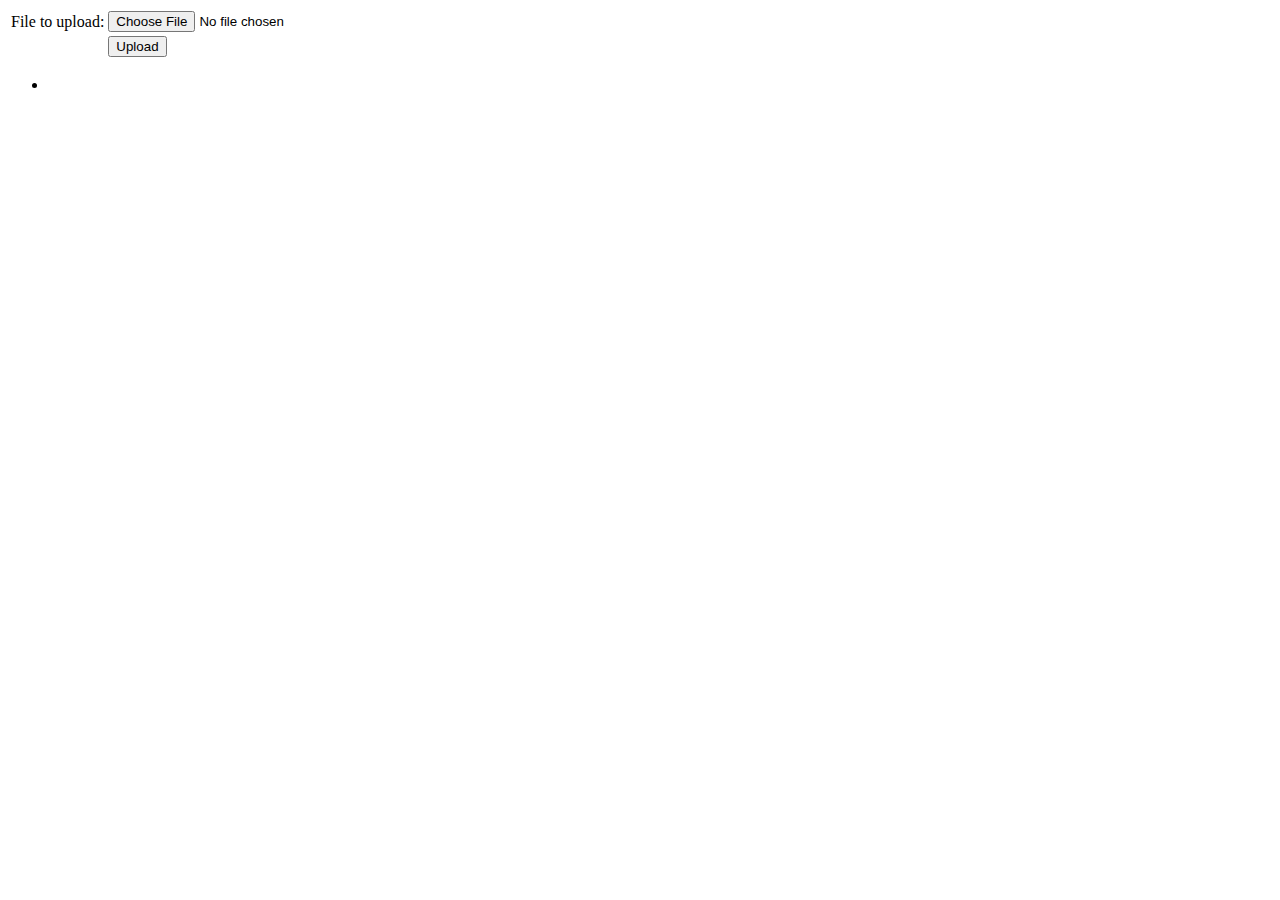
==== src/main/resources/templates/uploadForm.html @ bfcc6295 "Initial commit" ====
<html xmlns:th="https://www.thymeleaf.org">
<body>

<div th:if="${message}">
    <h2 th:text="${message}"/>
</div>

<div>
    <form method="POST" enctype="multipart/form-data" action="/">
        <table>
            <tr><td>File to upload:</td><td><input type="file" name="file" /></td></tr>
            <tr><td></td><td><input type="submit" value="Upload" /></td></tr>
        </table>
    </form>
</div>

<div>
    <ul>
        <li th:each="file : ${files}">
            <a th:href="${file}" th:text="${file}" />
        </li>
    </ul>
</div>

</body>
</html>
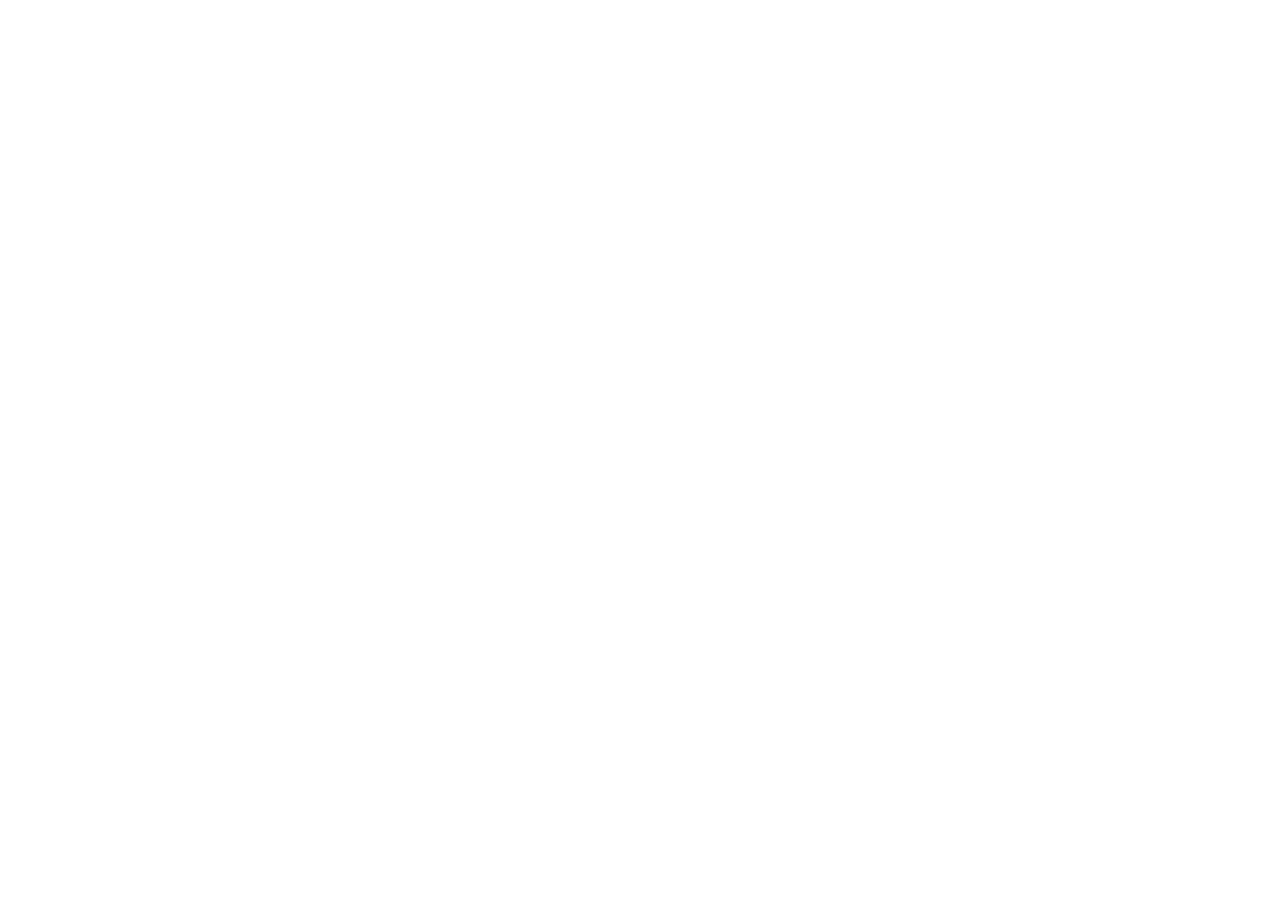
==== commit 1ab908cb: "Updated database and added frontend support" ====
--- a/src/main/resources/templates/uploadForm.html
+++ b/src/main/resources/templates/uploadForm.html
@@ -1,26 +1,26 @@
-<html xmlns:th="https://www.thymeleaf.org">
-<body>
+<!--<html xmlns:th="https://www.thymeleaf.org">-->
+<!--<body>-->
 
-<div th:if="${message}">
-    <h2 th:text="${message}"/>
-</div>
+<!--<div th:if="${message}">-->
+<!--    <h2 th:text="${message}"/>-->
+<!--</div>-->
 
-<div>
-    <form method="POST" enctype="multipart/form-data" action="/">
-        <table>
-            <tr><td>File to upload:</td><td><input type="file" name="file" /></td></tr>
-            <tr><td></td><td><input type="submit" value="Upload" /></td></tr>
-        </table>
-    </form>
-</div>
+<!--<div>-->
+<!--    <form method="POST" enctype="multipart/form-data" action="/">-->
+<!--        <table>-->
+<!--            <tr><td>File to upload:</td><td><input type="file" name="file" /></td></tr>-->
+<!--            <tr><td></td><td><input type="submit" value="Upload" /></td></tr>-->
+<!--        </table>-->
+<!--    </form>-->
+<!--</div>-->
 
-<div>
-    <ul>
-        <li th:each="file : ${files}">
-            <a th:href="${file}" th:text="${file}" />
-        </li>
-    </ul>
-</div>
+<!--<div>-->
+<!--    <ul>-->
+<!--        <li th:each="file : ${files}">-->
+<!--            <a th:href="${file}" th:text="${file}" />-->
+<!--        </li>-->
+<!--    </ul>-->
+<!--</div>-->
 
-</body>
-</html>+<!--</body>-->
+<!--</html>-->